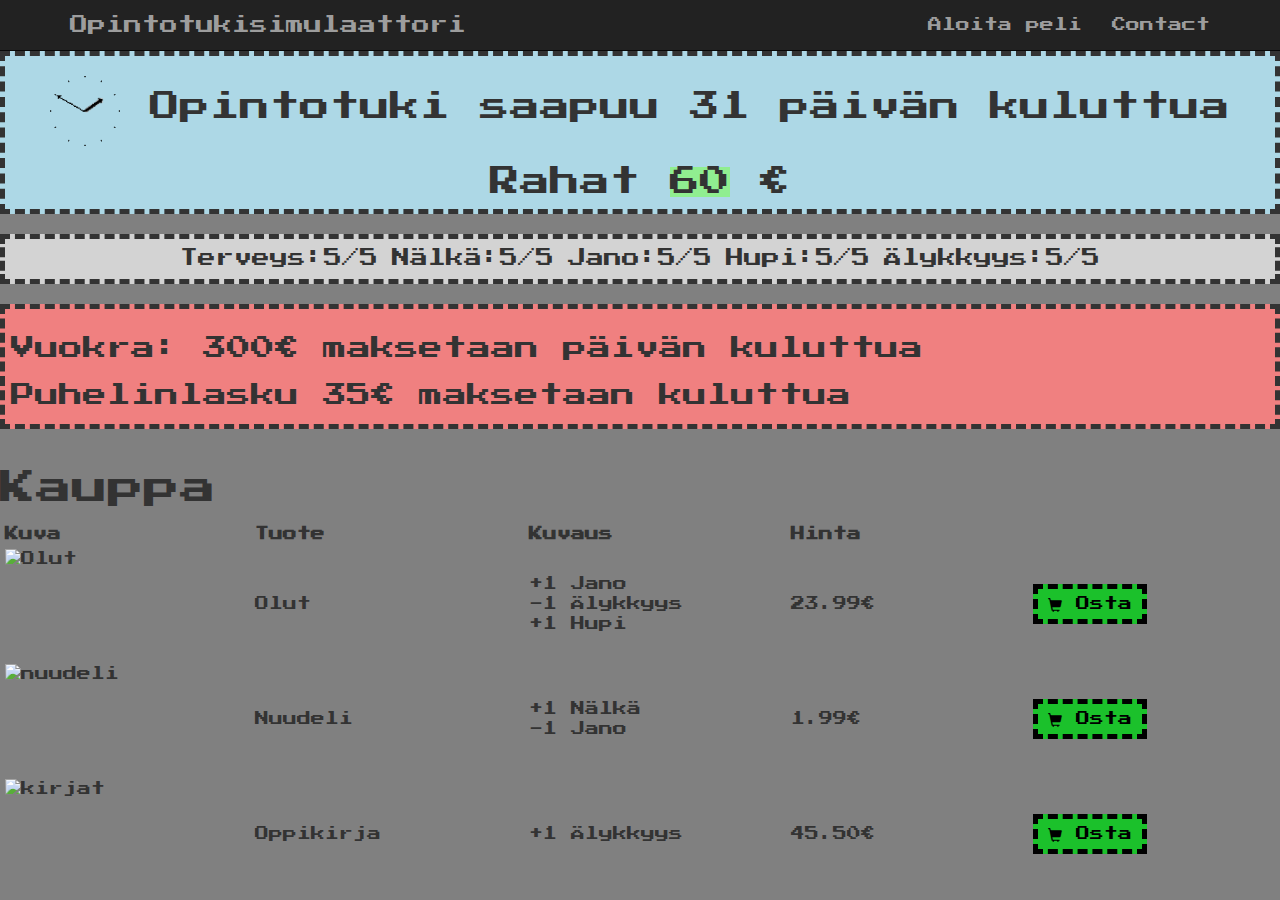
==== index.html @ 12cd3e64 "Add files via upload" ====
<!doctype html>

<html lang="fi">


<head>
     <meta charset="utf-8">
    <meta http-equiv="X-UA-Compatible" content="IE=edge">
    <meta name="viewport" content="width=device-width, initial-scale=1">
    <!-- The above 3 meta tags *must* come first in the head; any other head content must come *after* these tags -->

  <title>Opintotukisimulaattori</title>
  <meta name="description" content="empty">
  <meta name="Mikko Lerto" content="empty">


    <!-- Bootstrap -->
  <link href="css/bootstrap.min.css" rel="stylesheet">
    <!-- omat tyylit -->
  <link rel="stylesheet" href="css/style.css">
    <!-- fontti -->
  <link href="https://fonts.googleapis.com/css?family=Press+Start+2P" rel="stylesheet">

  <!--[if lt IE 9]>
    <script src="http://html5shiv.googlecode.com/svn/trunk/html5.js"></script>
  <![endif]-->

    <!-- HTML5 shim and Respond.js for IE8 support of HTML5 elements and media queries -->
    <!-- WARNING: Respond.js doesn't work if you view the page via file:// -->
    <!--[if lt IE 9]>
      <script src="https://oss.maxcdn.com/html5shiv/3.7.2/html5shiv.min.js"></script>
      <script src="https://oss.maxcdn.com/respond/1.4.2/respond.min.js"></script>
    <![endif]-->
</head>

<body>

<nav class="navbar navbar-inverse navbar-fixed-top">
      <div class="container">
        <div class="navbar-header">
          <button type="button" class="navbar-toggle collapsed" data-toggle="collapse" data-target="#navbar" aria-expanded="false" aria-controls="navbar">
            <span class="sr-only">Toggle navigation</span>
            <span class="icon-bar"></span>
            <span class="icon-bar"></span>
            <span class="icon-bar"></span>
          </button>
          <a class="navbar-brand" href="#">Opintotukisimulaattori</a>
        </div>
        <div id="navbar" class="collapse navbar-collapse">
          <ul class="nav navbar-nav navbar-right">
            <li><a href="index.html">Aloita peli</a></li>
            <li><a href="#contact">Contact</a></li>
          </ul>
        </div><!--/.nav-collapse -->
      </div>
    </nav>
    <div style="padding-top: 51px"></div>
<div class="sininen laatikko keskella">
    <h2><img src="img/kello.gif" alt="kello" style="height:70px;"> Opintotuki saapuu <span class="c" id="31"></span> päivän kuluttua</h2>
    <h2>Rahat <span class="rahat vihree">60</span> €</h2>
</div>
<br>
<div class="harmaa laatikko keskella">
<h4 class="rivi">Terveys:<span id="terveys">5</span>/5</h4>
<h4 class="rivi">Nälkä:<span id="nalka">5</span>/5</h4>
<h4 class="rivi">Jano:<span id="jano">5</span>/5</h4>
<h4 class="rivi">Hupi:<span id="hupi">5</span>/5</h4>
<h4 class="rivi">Älykkyys:<span id="alykkyys">5</span>/5</h4>
</div>
<br>
<div class="punainen laatikko padding">
  <h3>Vuokra: <span class="vuokra">300</span>€ maksetaan <span class="vuokrakuukausi" id="21"></span> päivän kuluttua</h3>
  <h3>Puhelinlasku <span class="puheli">35</span>€ maksetaan <span class="puhelinlasku"></span> kuluttua</h3>
</div>
<br>
<div class="table-responsive">
<h1>Kauppa</h1>
    <table class="hinnasto">
      <tr>
        <th>Kuva</th>
        <th>Tuote</th>
        <th>Kuvaus</th>
        <th>Hinta</th>
        <th></th>
      </tr>
      <tr>
        <td><img src="img/olut.png" class="img-responsive tuotekuva" alt="Olut"></td>
        <td>Olut</td>
        <td>+1 Jano <br>-1 Älykkyys <br>+1 Hupi</td>
        <td>23.99€</td>
        <td><button onclick="ostaOlut()" type="osta" name="button" class="nappi align-right"><span class="glyphicon glyphicon-shopping-cart"></span> Osta</button></td>
      </tr>
      <tr>
        <td><img src="img/nuudeli.png" class="img-responsive tuotekuva" alt="nuudeli"></td>
        <td>Nuudeli</td>
        <td>+1 Nälkä<br>-1 Jano</td>
        <td>1.99€</td>
        <td><button onclick="ostaNuudeli()" type="osta" name="button" class="nappi align-right"><span class="glyphicon glyphicon-shopping-cart"></span> Osta</button></td>
      </tr>
      <tr>
        <td><img src="img/kirjat.png" class="img-responsive tuotekuva" alt="kirjat"></td>
        <td>Oppikirja</td>
        <td>+1 Älykkyys</td>
        <td>45.50€</td>
        <td><button onclick="ostaKirja()" type="osta" name="button" class="nappi align-right"><span class="glyphicon glyphicon-shopping-cart"></span> Osta</button></td>
      </tr>

    </table>
  </div>
</div>

<audio src="music/musiikki.mp3" autoplay loop>
<p>If you are reading this, it is because your browser does not support the audio element.     </p>
<embed src="music/musiikki.mp3" width="180" height="90" hidden="true" />
</audio>

  <!-- jQuery (necessary for Bootstrap's JavaScript plugins) -->
  <script src="js/jquery-1.12.4.min.js"></script>

  <script src="js/bootstrap.min.js"></script>


  <!-- Your scripts -->
  <script src="js/tukilaskuri.js"></script>
  <script src="js/osta.js"></script>
  <script src="js/elama.js"></script>
  <script src="js/gameover.js"></script>

  <!--<script src="js/kuukausimaksulaskuri.js"></script> -->
</body>
</html>
---- css/style.css ----
body{font-family: 'Press Start 2P', cursive;
  background-color: grey;
}
.padding{
  padding: 0.5%;
}
.laatikko {
border-style: dashed;
 border-width: 5px
}

.sininen{
  background-color: lightblue;
}
.vihree{
  background-color: lightgreen;
}
.harmaa{
  background-color: lightgrey;
}
.punainen{
  background-color: LightCoral;
}
.rivi{
  display: inline-block;
}
.keskella{
  text-align: center;
}

.tuotekuva{
  height: 110px;
}

.hinnasto td{
  width: 100vh;
}

.hinnasto tr{
  border-style: dashed;
  border-width: 5px;
}

.hinnasto tr:hover{
  background-color: slategrey;
}

.nappi {
    background-color: #1bc12b;
    border-style: dashed;
    border-width: 5px;
    color:black;
    padding: 5px 10px;
    text-align: center;
    text-decoration: none;
    display: inline-block;
    margin: 4px 2px;
    cursor: pointer;
}
.nappi:hover{
	background-color: #169923;
}
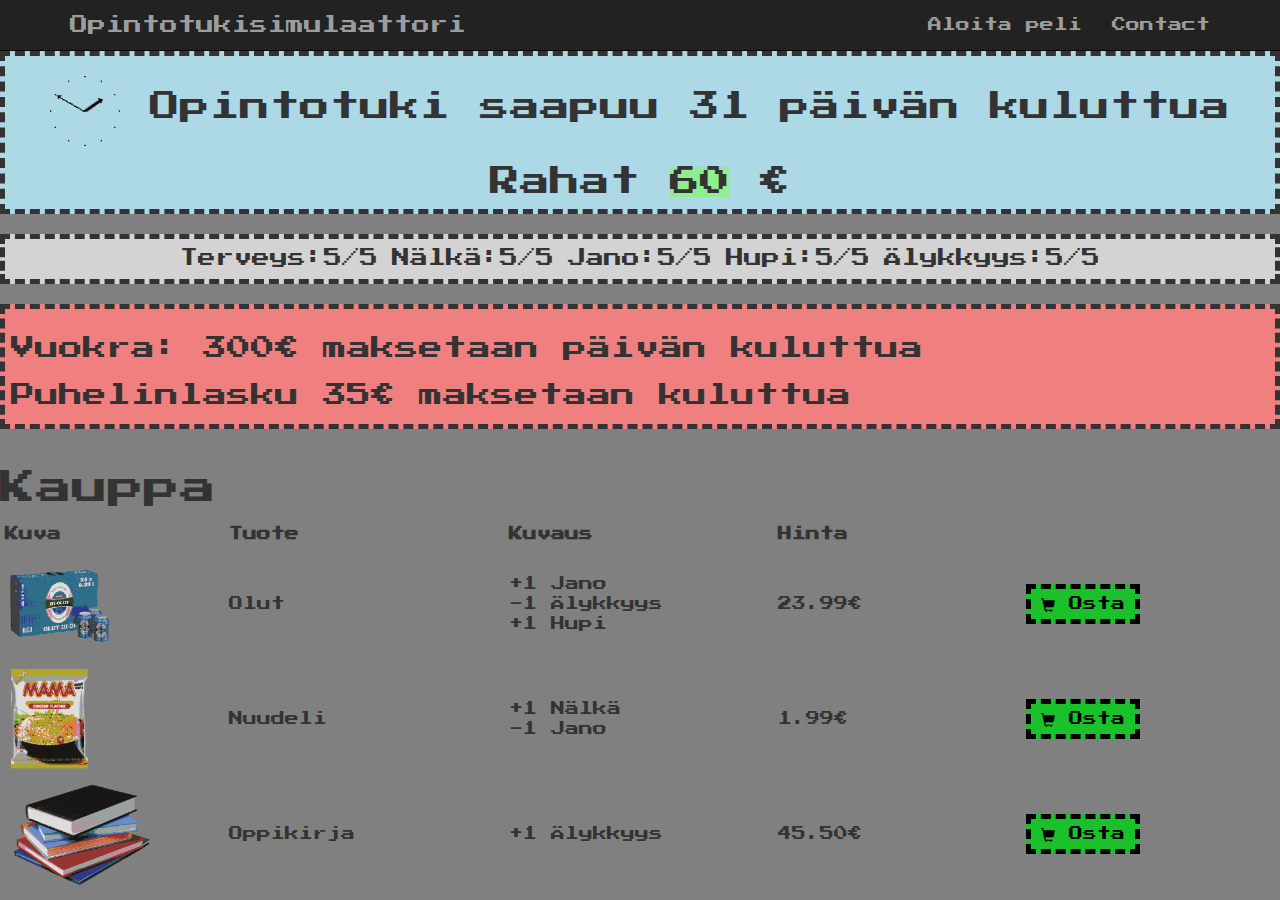
==== commit 33b5c66b: "Update index.html" ====
--- a/index.html
+++ b/index.html
@@ -84,21 +84,21 @@
         <th></th>
       </tr>
       <tr>
-        <td><img src="img/olut.png" class="img-responsive tuotekuva" alt="Olut"></td>
+        <td><img src="img/olut.PNG" class="img-responsive tuotekuva" alt="Olut"></td>
         <td>Olut</td>
         <td>+1 Jano <br>-1 Älykkyys <br>+1 Hupi</td>
         <td>23.99€</td>
         <td><button onclick="ostaOlut()" type="osta" name="button" class="nappi align-right"><span class="glyphicon glyphicon-shopping-cart"></span> Osta</button></td>
       </tr>
       <tr>
-        <td><img src="img/nuudeli.png" class="img-responsive tuotekuva" alt="nuudeli"></td>
+        <td><img src="img/nuudeli.PNG" class="img-responsive tuotekuva" alt="nuudeli"></td>
         <td>Nuudeli</td>
         <td>+1 Nälkä<br>-1 Jano</td>
         <td>1.99€</td>
         <td><button onclick="ostaNuudeli()" type="osta" name="button" class="nappi align-right"><span class="glyphicon glyphicon-shopping-cart"></span> Osta</button></td>
       </tr>
       <tr>
-        <td><img src="img/kirjat.png" class="img-responsive tuotekuva" alt="kirjat"></td>
+        <td><img src="img/kirjat.PNG" class="img-responsive tuotekuva" alt="kirjat"></td>
         <td>Oppikirja</td>
         <td>+1 Älykkyys</td>
         <td>45.50€</td>
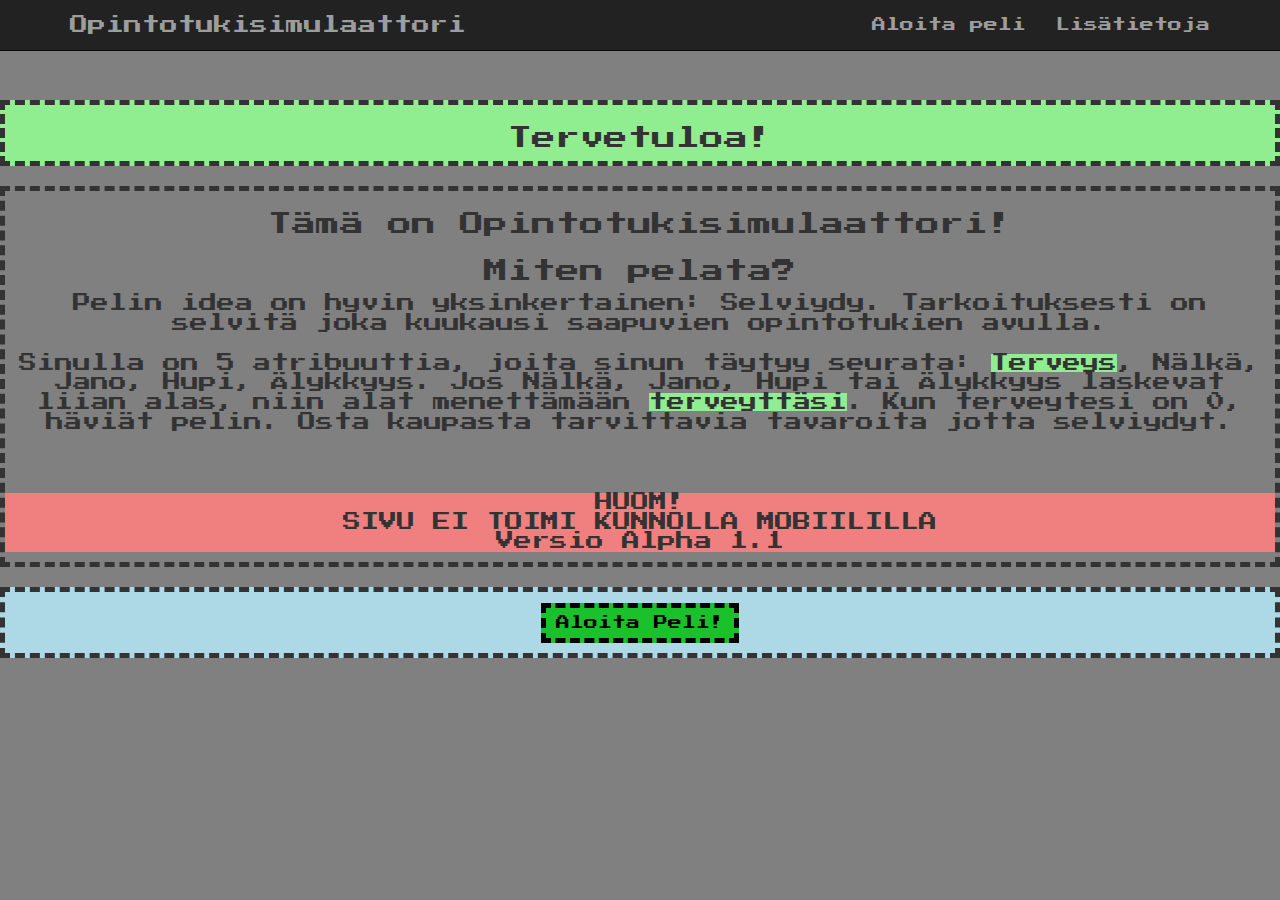
==== commit 724d8a9a: "1.1" ====
--- a/index.html
+++ b/index.html
@@ -44,74 +44,46 @@
             <span class="icon-bar"></span>
             <span class="icon-bar"></span>
           </button>
-          <a class="navbar-brand" href="#">Opintotukisimulaattori</a>
+          <a class="navbar-brand" href="index.html">Opintotukisimulaattori</a>
         </div>
         <div id="navbar" class="collapse navbar-collapse">
           <ul class="nav navbar-nav navbar-right">
-            <li><a href="index.html">Aloita peli</a></li>
-            <li><a href="#contact">Contact</a></li>
+            <li><a href="game.html">Aloita peli</a></li>
+            <li><a href="about.html">Lisätietoja</a></li>
           </ul>
         </div><!--/.nav-collapse -->
       </div>
     </nav>
-    <div style="padding-top: 51px"></div>
-<div class="sininen laatikko keskella">
-    <h2><img src="img/kello.gif" alt="kello" style="height:70px;"> Opintotuki saapuu <span class="c" id="31"></span> päivän kuluttua</h2>
-    <h2>Rahat <span class="rahat vihree">60</span> €</h2>
+
+
+
+    <div style="padding-top: 100px"></div>
+
+<div class="laatikko keskella vihree">
+  <h3>Tervetuloa!</h3>
 </div>
 <br>
-<div class="harmaa laatikko keskella">
-<h4 class="rivi">Terveys:<span id="terveys">5</span>/5</h4>
-<h4 class="rivi">Nälkä:<span id="nalka">5</span>/5</h4>
-<h4 class="rivi">Jano:<span id="jano">5</span>/5</h4>
-<h4 class="rivi">Hupi:<span id="hupi">5</span>/5</h4>
-<h4 class="rivi">Älykkyys:<span id="alykkyys">5</span>/5</h4>
+<div class="laatikko keskella">
+  <h3>Tämä on Opintotukisimulaattori!</h3>
+  <h3>Miten pelata?</h3>
+  <h4>Pelin idea on hyvin yksinkertainen: Selviydy. Tarkoituksesti on selvitä joka kuukausi saapuvien opintotukien avulla. <br><br> Sinulla on 5 atribuuttia, joita sinun täytyy seurata: <span class="vihree">Terveys</span>, Nälkä, Jano, Hupi, Älykkyys. Jos Nälkä, Jano, Hupi tai Älykkyys laskevat liian alas, niin alat menettämään <span class="vihree">terveyttäsi</span>. Kun terveytesi on 0, häviät pelin. Osta kaupasta tarvittavia tavaroita jotta selviydyt. </h4>
+  <br><br>
+  <h4 class="punainen">HUOM!
+    <br>
+    SIVU EI TOIMI KUNNOLLA MOBIILILLA
+    <br>
+    Versio Alpha 1.1
+  </h4>
 </div>
 <br>
-<div class="punainen laatikko padding">
-  <h3>Vuokra: <span class="vuokra">300</span>€ maksetaan <span class="vuokrakuukausi" id="21"></span> päivän kuluttua</h3>
-  <h3>Puhelinlasku <span class="puheli">35</span>€ maksetaan <span class="puhelinlasku"></span> kuluttua</h3>
-</div>
-<br>
-<div class="table-responsive">
-<h1>Kauppa</h1>
-    <table class="hinnasto">
-      <tr>
-        <th>Kuva</th>
-        <th>Tuote</th>
-        <th>Kuvaus</th>
-        <th>Hinta</th>
-        <th></th>
-      </tr>
-      <tr>
-        <td><img src="img/olut.PNG" class="img-responsive tuotekuva" alt="Olut"></td>
-        <td>Olut</td>
-        <td>+1 Jano <br>-1 Älykkyys <br>+1 Hupi</td>
-        <td>23.99€</td>
-        <td><button onclick="ostaOlut()" type="osta" name="button" class="nappi align-right"><span class="glyphicon glyphicon-shopping-cart"></span> Osta</button></td>
-      </tr>
-      <tr>
-        <td><img src="img/nuudeli.PNG" class="img-responsive tuotekuva" alt="nuudeli"></td>
-        <td>Nuudeli</td>
-        <td>+1 Nälkä<br>-1 Jano</td>
-        <td>1.99€</td>
-        <td><button onclick="ostaNuudeli()" type="osta" name="button" class="nappi align-right"><span class="glyphicon glyphicon-shopping-cart"></span> Osta</button></td>
-      </tr>
-      <tr>
-        <td><img src="img/kirjat.PNG" class="img-responsive tuotekuva" alt="kirjat"></td>
-        <td>Oppikirja</td>
-        <td>+1 Älykkyys</td>
-        <td>45.50€</td>
-        <td><button onclick="ostaKirja()" type="osta" name="button" class="nappi align-right"><span class="glyphicon glyphicon-shopping-cart"></span> Osta</button></td>
-      </tr>
-
-    </table>
-  </div>
+<div class="laatikko sininen keskella padding">
+<a href="game.html" class="nappi" role="button">Aloita Peli!</a>
 </div>
 
-<audio src="music/musiikki.mp3" autoplay loop>
+
+<audio src="music/lobby.mp3" autoplay loop>
 <p>If you are reading this, it is because your browser does not support the audio element.     </p>
-<embed src="music/musiikki.mp3" width="180" height="90" hidden="true" />
+<embed src="music/lobby.mp3" width="180" height="90" hidden="true" />
 </audio>
 
   <!-- jQuery (necessary for Bootstrap's JavaScript plugins) -->
@@ -121,10 +93,7 @@
 
 
   <!-- Your scripts -->
-  <script src="js/tukilaskuri.js"></script>
-  <script src="js/osta.js"></script>
-  <script src="js/elama.js"></script>
-  <script src="js/gameover.js"></script>
+
 
   <!--<script src="js/kuukausimaksulaskuri.js"></script> -->
 </body>
